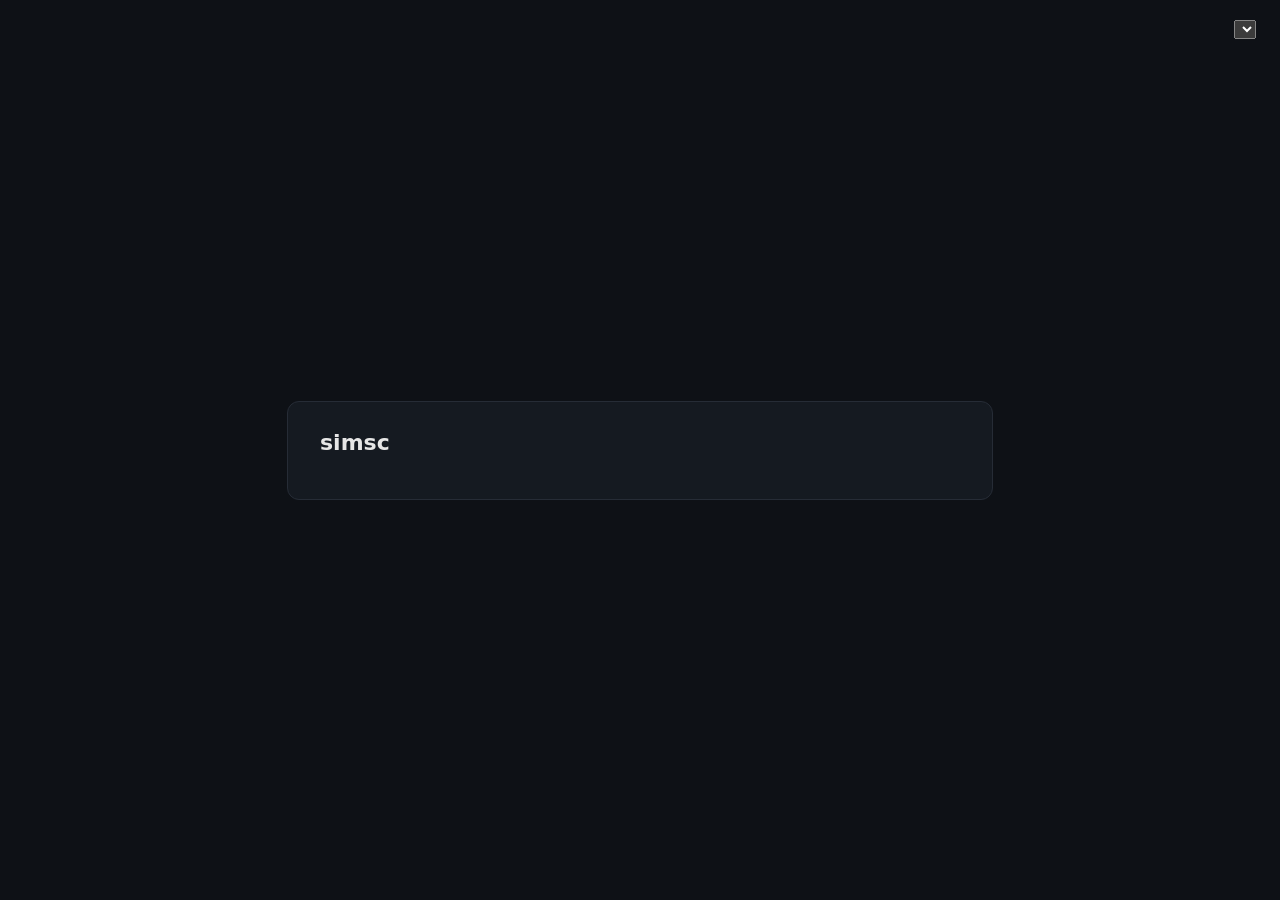
==== simsc/app/static/simscapp/index.html @ 9083bedf "M2 simsc: FastAPI + Postgres pod on EKS with Cognito + i18n New service under simsc/. FastAPI + SQLA" ====
<!doctype html>
<html lang="en">
<head>
  <meta charset="utf-8">
  <meta name="viewport" content="width=device-width, initial-scale=1">
  <title>simsc</title>
  <style>
    :root { color-scheme: dark; }
    body {
      background: #0e1116; color: #e6e6e6;
      font-family: system-ui, -apple-system, "Segoe UI", "Noto Sans SC", sans-serif;
      display: flex; align-items: center; justify-content: center;
      min-height: 100vh; margin: 0; padding: 24px; box-sizing: border-box;
    }
    .card {
      max-width: 640px; width: 100%;
      background: #151a21; border: 1px solid #262c36; border-radius: 12px;
      padding: 28px 32px;
    }
    h1 { margin: 0 0 16px 0; font-size: 22px; }
    label { display: block; font-size: 12px; opacity: .7; margin: 14px 0 6px 0; }
    input[type=text] {
      width: 100%; box-sizing: border-box;
      background: #0a0d12; border: 1px solid #2a3140; border-radius: 6px;
      padding: 8px 10px; color: #e6e6e6; font-family: ui-monospace, Menlo, monospace;
      font-size: 13px;
    }
    button {
      background: #2a70e0; color: white; border: none;
      border-radius: 6px; padding: 8px 16px; font-size: 13px;
      cursor: pointer; margin-top: 12px;
    }
    button:hover { background: #3580ee; }
    .row { display: flex; gap: 10px; align-items: baseline; }
    .lang-row { position: absolute; top: 20px; right: 24px; font-size: 12px; }
    .hidden { display: none !important; }
    .muted { opacity: .7; font-size: 12px; }
    pre { background: #0a0d12; border: 1px solid #2a3140; padding: 10px;
      border-radius: 6px; overflow-x: auto; font-size: 12px; }
  </style>
</head>
<body>
  <div class="lang-row">
    <select id="lang-select"></select>
  </div>

  <div class="card">
    <h1 id="app-title">simsc</h1>

    <div id="need-key" class="hidden">
      <p id="need-key-msg" class="muted"></p>
      <label for="key-input" id="key-input-label"></label>
      <input type="text" id="key-input" placeholder="sk-…" autocomplete="off">
      <button id="key-save-btn"></button>
    </div>

    <div id="signed-in" class="hidden">
      <p id="welcome-line"></p>
      <p class="muted">M2 stub — control-server APIs wired, real UI arrives in M3.</p>
      <pre id="profile-dump"></pre>
      <button id="sign-out-btn"></button>
    </div>
  </div>

  <script src="/simscapp/i18n.js"></script>
  <script>
  (async function () {
    const supportedLocales = ['en', 'zh-CN'];
    const savedLocale = localStorage.getItem('simsc_locale');
    let locale = supportedLocales.includes(savedLocale) ? savedLocale : 'en';
    const dict = await i18n.load(locale);
    const t = (p, v) => i18n.t(dict, p, v);

    const select = document.getElementById('lang-select');
    for (const code of supportedLocales) {
      const d = code === locale ? dict : await i18n.load(code);
      const opt = document.createElement('option');
      opt.value = code; opt.textContent = d.meta.language_name;
      if (code === locale) opt.selected = true;
      select.appendChild(opt);
    }
    select.addEventListener('change', () => {
      localStorage.setItem('simsc_locale', select.value);
      location.reload();
    });

    document.title = t('app.title');
    document.getElementById('app-title').textContent = t('app.title');

    const key = localStorage.getItem('simsc_api_key');
    if (!key) {
      document.getElementById('need-key').classList.remove('hidden');
      document.getElementById('need-key-msg').textContent = t('app.no_key_prompt');
      document.getElementById('key-input-label').textContent = t('app.paste_key_label');
      document.getElementById('key-save-btn').textContent = t('app.paste_key_button');
      document.getElementById('key-save-btn').onclick = () => {
        const v = document.getElementById('key-input').value.trim();
        if (!v) return;
        localStorage.setItem('simsc_api_key', v);
        location.reload();
      };
      return;
    }

    // Have a key — fetch profile
    const resp = await fetch('/api/me/profile', {
      headers: { 'X-API-Key': key },
    });
    if (!resp.ok) {
      // Bad key — wipe it and prompt again
      localStorage.removeItem('simsc_api_key');
      location.reload();
      return;
    }
    const profile = await resp.json();
    document.getElementById('signed-in').classList.remove('hidden');
    document.getElementById('welcome-line').textContent = t(
      'app.welcome_line', { name: profile.display_name || profile.alias });
    document.getElementById('profile-dump').textContent = JSON.stringify(profile, null, 2);
    document.getElementById('sign-out-btn').textContent = t('common.sign_out');
    document.getElementById('sign-out-btn').onclick = () => {
      localStorage.removeItem('simsc_api_key');
      // Also nuke the Cognito session for a truly clean multi-user handoff
      window.location.href = '/ui/logout';
    };
  })();
  </script>
</body>
</html>
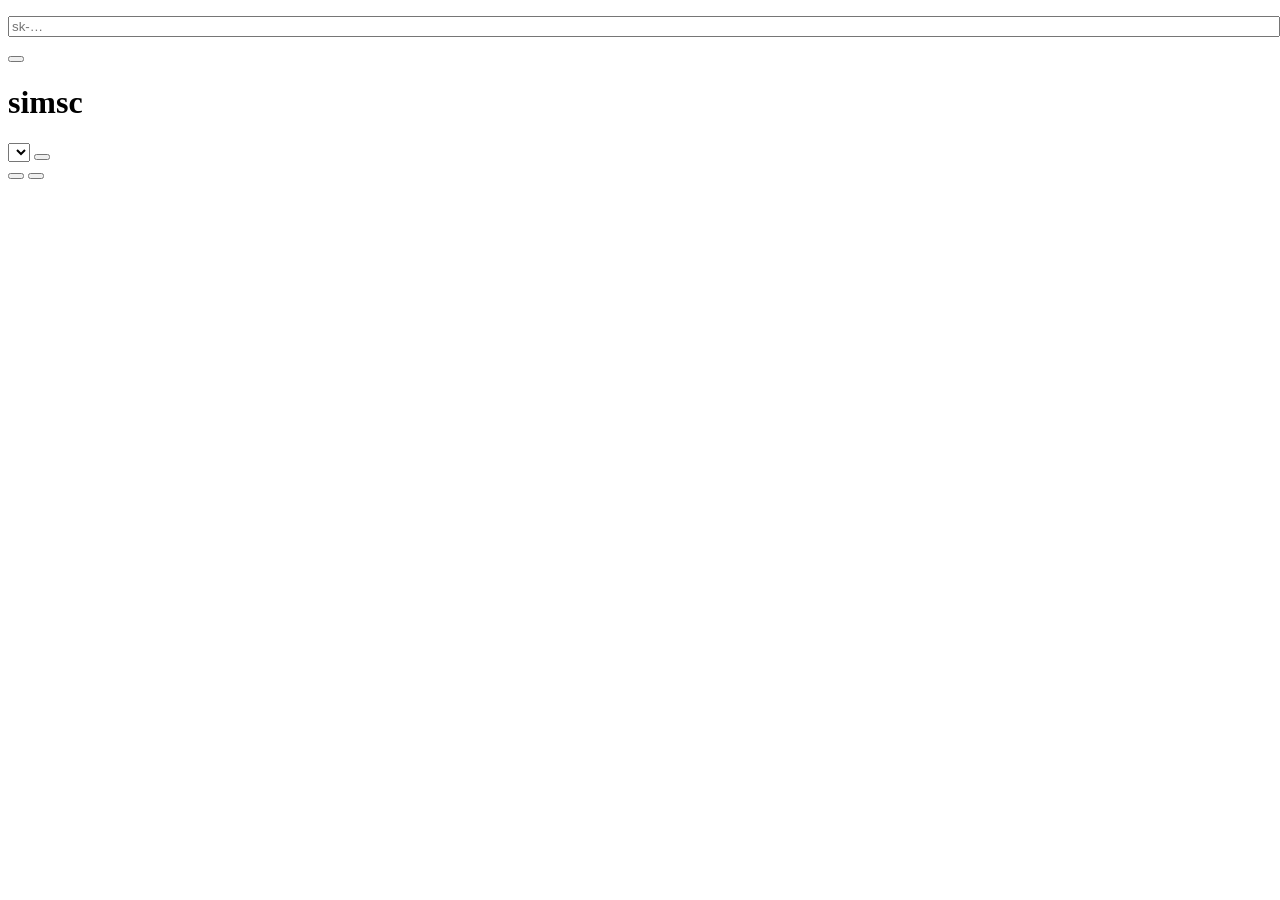
==== commit 96891705: "M4: real Games/Keys SPA + invitation lifecycle SPA rewrite (/simscapp/): - Two tabs: Games (default)" ====
--- a/simsc/app/static/simscapp/index.html
+++ b/simsc/app/static/simscapp/index.html
@@ -4,126 +4,48 @@
   <meta charset="utf-8">
   <meta name="viewport" content="width=device-width, initial-scale=1">
   <title>simsc</title>
-  <style>
-    :root { color-scheme: dark; }
-    body {
-      background: #0e1116; color: #e6e6e6;
-      font-family: system-ui, -apple-system, "Segoe UI", "Noto Sans SC", sans-serif;
-      display: flex; align-items: center; justify-content: center;
-      min-height: 100vh; margin: 0; padding: 24px; box-sizing: border-box;
-    }
-    .card {
-      max-width: 640px; width: 100%;
-      background: #151a21; border: 1px solid #262c36; border-radius: 12px;
-      padding: 28px 32px;
-    }
-    h1 { margin: 0 0 16px 0; font-size: 22px; }
-    label { display: block; font-size: 12px; opacity: .7; margin: 14px 0 6px 0; }
-    input[type=text] {
-      width: 100%; box-sizing: border-box;
-      background: #0a0d12; border: 1px solid #2a3140; border-radius: 6px;
-      padding: 8px 10px; color: #e6e6e6; font-family: ui-monospace, Menlo, monospace;
-      font-size: 13px;
-    }
-    button {
-      background: #2a70e0; color: white; border: none;
-      border-radius: 6px; padding: 8px 16px; font-size: 13px;
-      cursor: pointer; margin-top: 12px;
-    }
-    button:hover { background: #3580ee; }
-    .row { display: flex; gap: 10px; align-items: baseline; }
-    .lang-row { position: absolute; top: 20px; right: 24px; font-size: 12px; }
-    .hidden { display: none !important; }
-    .muted { opacity: .7; font-size: 12px; }
-    pre { background: #0a0d12; border: 1px solid #2a3140; padding: 10px;
-      border-radius: 6px; overflow-x: auto; font-size: 12px; }
-  </style>
+  <link rel="stylesheet" href="/simscapp/styles.css">
 </head>
 <body>
-  <div class="lang-row">
-    <select id="lang-select"></select>
+  <!-- Boot: no-key screen -->
+  <div id="need-key" class="hidden">
+    <main>
+      <div class="card">
+        <p id="need-key-msg" class="meta"></p>
+        <label class="form-label" id="key-input-label" for="key-input"></label>
+        <input type="text" id="key-input" placeholder="sk-…" autocomplete="off" style="width:100%">
+        <div style="margin-top: 8px">
+          <button id="key-save-btn" class="primary"></button>
+        </div>
+      </div>
+    </main>
   </div>
 
-  <div class="card">
-    <h1 id="app-title">simsc</h1>
-
-    <div id="need-key" class="hidden">
-      <p id="need-key-msg" class="muted"></p>
-      <label for="key-input" id="key-input-label"></label>
-      <input type="text" id="key-input" placeholder="sk-…" autocomplete="off">
-      <button id="key-save-btn"></button>
-    </div>
-
-    <div id="signed-in" class="hidden">
-      <p id="welcome-line"></p>
-      <p class="muted">M2 stub — control-server APIs wired, real UI arrives in M3.</p>
-      <pre id="profile-dump"></pre>
-      <button id="sign-out-btn"></button>
-    </div>
+  <!-- App shell (shown once key is loaded) -->
+  <div id="app" class="hidden">
+    <header>
+      <h1 id="app-title">simsc</h1>
+      <div class="right">
+        <span id="welcome-line"></span>
+        <select id="lang-select"></select>
+        <button id="sign-out-btn"></button>
+      </div>
+    </header>
+    <nav>
+      <button id="tab-games" class="active" data-tab="games"></button>
+      <button id="tab-keys"  data-tab="keys"></button>
+    </nav>
+    <main>
+      <div id="view-games"></div>
+      <div id="view-keys" class="hidden"></div>
+      <div id="error-box" class="error hidden"></div>
+    </main>
   </div>
 
+  <!-- Modals target -->
+  <div id="modal-root"></div>
+
   <script src="/simscapp/i18n.js"></script>
-  <script>
-  (async function () {
-    const supportedLocales = ['en', 'zh-CN'];
-    const savedLocale = localStorage.getItem('simsc_locale');
-    let locale = supportedLocales.includes(savedLocale) ? savedLocale : 'en';
-    const dict = await i18n.load(locale);
-    const t = (p, v) => i18n.t(dict, p, v);
-
-    const select = document.getElementById('lang-select');
-    for (const code of supportedLocales) {
-      const d = code === locale ? dict : await i18n.load(code);
-      const opt = document.createElement('option');
-      opt.value = code; opt.textContent = d.meta.language_name;
-      if (code === locale) opt.selected = true;
-      select.appendChild(opt);
-    }
-    select.addEventListener('change', () => {
-      localStorage.setItem('simsc_locale', select.value);
-      location.reload();
-    });
-
-    document.title = t('app.title');
-    document.getElementById('app-title').textContent = t('app.title');
-
-    const key = localStorage.getItem('simsc_api_key');
-    if (!key) {
-      document.getElementById('need-key').classList.remove('hidden');
-      document.getElementById('need-key-msg').textContent = t('app.no_key_prompt');
-      document.getElementById('key-input-label').textContent = t('app.paste_key_label');
-      document.getElementById('key-save-btn').textContent = t('app.paste_key_button');
-      document.getElementById('key-save-btn').onclick = () => {
-        const v = document.getElementById('key-input').value.trim();
-        if (!v) return;
-        localStorage.setItem('simsc_api_key', v);
-        location.reload();
-      };
-      return;
-    }
-
-    // Have a key — fetch profile
-    const resp = await fetch('/api/me/profile', {
-      headers: { 'X-API-Key': key },
-    });
-    if (!resp.ok) {
-      // Bad key — wipe it and prompt again
-      localStorage.removeItem('simsc_api_key');
-      location.reload();
-      return;
-    }
-    const profile = await resp.json();
-    document.getElementById('signed-in').classList.remove('hidden');
-    document.getElementById('welcome-line').textContent = t(
-      'app.welcome_line', { name: profile.display_name || profile.alias });
-    document.getElementById('profile-dump').textContent = JSON.stringify(profile, null, 2);
-    document.getElementById('sign-out-btn').textContent = t('common.sign_out');
-    document.getElementById('sign-out-btn').onclick = () => {
-      localStorage.removeItem('simsc_api_key');
-      // Also nuke the Cognito session for a truly clean multi-user handoff
-      window.location.href = '/ui/logout';
-    };
-  })();
-  </script>
+  <script src="/simscapp/app.js"></script>
 </body>
 </html>
